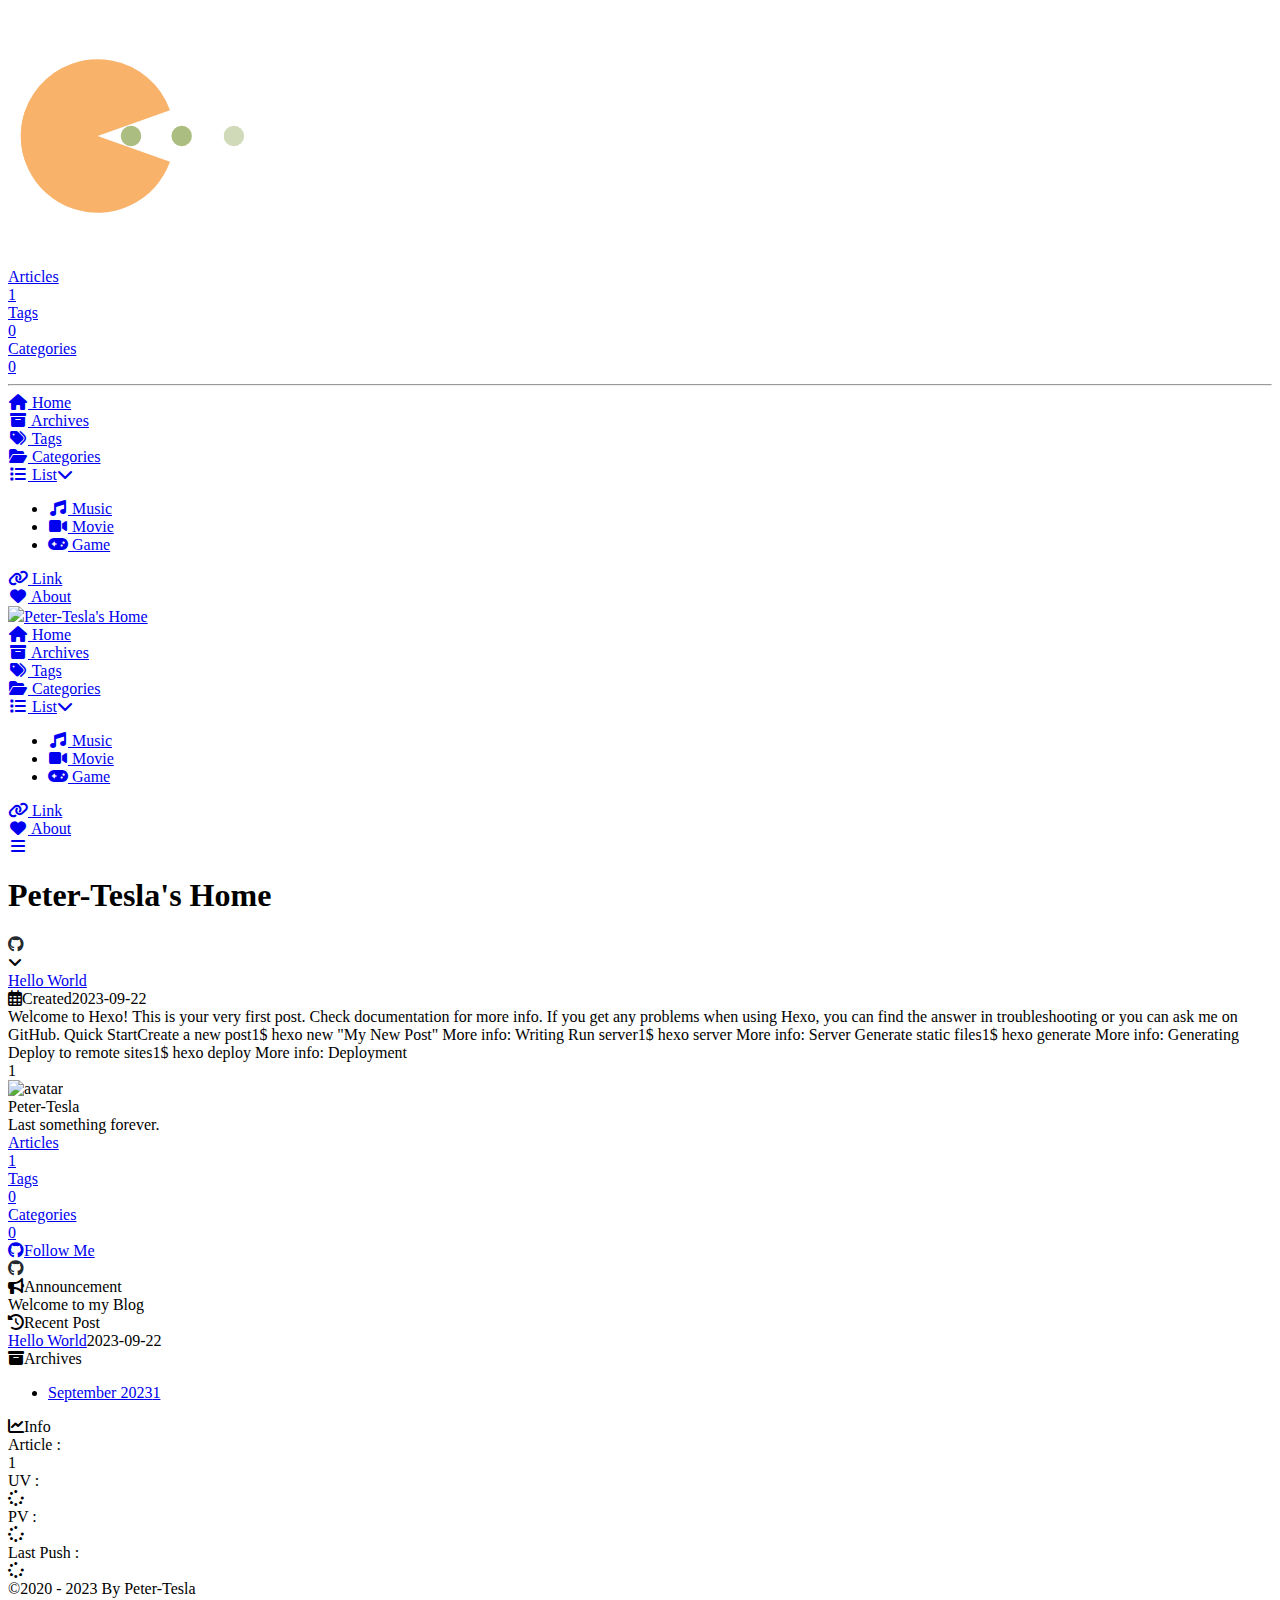
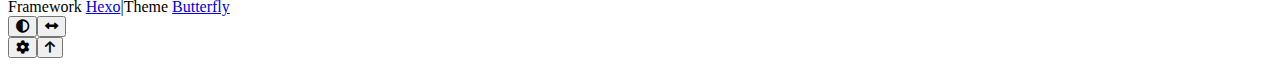
==== index.html @ 459c752e "Site updated: 2023-09-23 23:21:48" ====
<!DOCTYPE html><html lang="en" data-theme="light"><head><meta charset="UTF-8"><meta http-equiv="X-UA-Compatible" content="IE=edge"><meta name="viewport" content="width=device-width, initial-scale=1.0,viewport-fit=cover"><title>Peter-Tesla's Home - ——powered by GitHub Pages</title><meta name="author" content="Peter-Tesla"><meta name="copyright" content="Peter-Tesla"><meta name="format-detection" content="telephone=no"><meta name="theme-color" content="#ffffff"><meta name="description" content="My Blog">
<meta property="og:type" content="website">
<meta property="og:title" content="Peter-Tesla&#39;s Home">
<meta property="og:url" content="https://peter-tesla.github.io/github_blog/">
<meta property="og:site_name" content="Peter-Tesla&#39;s Home">
<meta property="og:description" content="My Blog">
<meta property="og:locale" content="en_US">
<meta property="og:image" content="https://avatars.githubusercontent.com/u/26982290?v=4">
<meta property="article:author" content="Peter-Tesla">
<meta name="twitter:card" content="summary">
<meta name="twitter:image" content="https://avatars.githubusercontent.com/u/26982290?v=4"><link rel="shortcut icon" href="/github_blog/img/my_web_img/my_avatar.jpg"><link rel="canonical" href="https://peter-tesla.github.io/github_blog/"><link rel="preconnect" href="//cdn.jsdelivr.net"/><link rel="preconnect" href="//busuanzi.ibruce.info"/><link rel="stylesheet" href="/github_blog/css/index.css"><link rel="stylesheet" href="https://cdn.jsdelivr.net/npm/@fortawesome/fontawesome-free/css/all.min.css" media="print" onload="this.media='all'"><link rel="stylesheet" href="https://cdn.jsdelivr.net/npm/@fancyapps/ui/dist/fancybox/fancybox.min.css" media="print" onload="this.media='all'"><script>const GLOBAL_CONFIG = {
  root: '/github_blog/',
  algolia: undefined,
  localSearch: undefined,
  translate: undefined,
  noticeOutdate: undefined,
  highlight: {"plugin":"highlighjs","highlightCopy":true,"highlightLang":true,"highlightHeightLimit":false},
  copy: {
    success: 'Copy successfully',
    error: 'Copy error',
    noSupport: 'The browser does not support'
  },
  relativeDate: {
    homepage: false,
    post: false
  },
  runtime: '',
  dateSuffix: {
    just: 'Just',
    min: 'minutes ago',
    hour: 'hours ago',
    day: 'days ago',
    month: 'months ago'
  },
  copyright: undefined,
  lightbox: 'fancybox',
  Snackbar: undefined,
  source: {
    justifiedGallery: {
      js: 'https://cdn.jsdelivr.net/npm/flickr-justified-gallery/dist/fjGallery.min.js',
      css: 'https://cdn.jsdelivr.net/npm/flickr-justified-gallery/dist/fjGallery.min.css'
    }
  },
  isPhotoFigcaption: false,
  islazyload: false,
  isAnchor: false,
  percent: {
    toc: true,
    rightside: false,
  },
  autoDarkmode: true
}</script><script id="config-diff">var GLOBAL_CONFIG_SITE = {
  title: 'Peter-Tesla\'s Home',
  isPost: false,
  isHome: true,
  isHighlightShrink: false,
  isToc: false,
  postUpdate: '2023-09-23 23:21:40'
}</script><noscript><style type="text/css">
  #nav {
    opacity: 1
  }
  .justified-gallery img {
    opacity: 1
  }

  #recent-posts time,
  #post-meta time {
    display: inline !important
  }
</style></noscript><script>(win=>{
    win.saveToLocal = {
      set: function setWithExpiry(key, value, ttl) {
        if (ttl === 0) return
        const now = new Date()
        const expiryDay = ttl * 86400000
        const item = {
          value: value,
          expiry: now.getTime() + expiryDay,
        }
        localStorage.setItem(key, JSON.stringify(item))
      },

      get: function getWithExpiry(key) {
        const itemStr = localStorage.getItem(key)

        if (!itemStr) {
          return undefined
        }
        const item = JSON.parse(itemStr)
        const now = new Date()

        if (now.getTime() > item.expiry) {
          localStorage.removeItem(key)
          return undefined
        }
        return item.value
      }
    }
  
    win.getScript = url => new Promise((resolve, reject) => {
      const script = document.createElement('script')
      script.src = url
      script.async = true
      script.onerror = reject
      script.onload = script.onreadystatechange = function() {
        const loadState = this.readyState
        if (loadState && loadState !== 'loaded' && loadState !== 'complete') return
        script.onload = script.onreadystatechange = null
        resolve()
      }
      document.head.appendChild(script)
    })
  
    win.getCSS = (url,id = false) => new Promise((resolve, reject) => {
      const link = document.createElement('link')
      link.rel = 'stylesheet'
      link.href = url
      if (id) link.id = id
      link.onerror = reject
      link.onload = link.onreadystatechange = function() {
        const loadState = this.readyState
        if (loadState && loadState !== 'loaded' && loadState !== 'complete') return
        link.onload = link.onreadystatechange = null
        resolve()
      }
      document.head.appendChild(link)
    })
  
      win.activateDarkMode = function () {
        document.documentElement.setAttribute('data-theme', 'dark')
        if (document.querySelector('meta[name="theme-color"]') !== null) {
          document.querySelector('meta[name="theme-color"]').setAttribute('content', '#0d0d0d')
        }
      }
      win.activateLightMode = function () {
        document.documentElement.setAttribute('data-theme', 'light')
        if (document.querySelector('meta[name="theme-color"]') !== null) {
          document.querySelector('meta[name="theme-color"]').setAttribute('content', '#ffffff')
        }
      }
      const t = saveToLocal.get('theme')
    
          const isDarkMode = window.matchMedia('(prefers-color-scheme: dark)').matches
          const isLightMode = window.matchMedia('(prefers-color-scheme: light)').matches
          const isNotSpecified = window.matchMedia('(prefers-color-scheme: no-preference)').matches
          const hasNoSupport = !isDarkMode && !isLightMode && !isNotSpecified

          if (t === undefined) {
            if (isLightMode) activateLightMode()
            else if (isDarkMode) activateDarkMode()
            else if (isNotSpecified || hasNoSupport) {
              const now = new Date()
              const hour = now.getHours()
              const isNight = hour <= 7 || hour >= 22
              isNight ? activateDarkMode() : activateLightMode()
            }
            window.matchMedia('(prefers-color-scheme: dark)').addListener(function (e) {
              if (saveToLocal.get('theme') === undefined) {
                e.matches ? activateDarkMode() : activateLightMode()
              }
            })
          } else if (t === 'light') activateLightMode()
          else activateDarkMode()
        
      const asideStatus = saveToLocal.get('aside-status')
      if (asideStatus !== undefined) {
        if (asideStatus === 'hide') {
          document.documentElement.classList.add('hide-aside')
        } else {
          document.documentElement.classList.remove('hide-aside')
        }
      }
    
    const detectApple = () => {
      if(/iPad|iPhone|iPod|Macintosh/.test(navigator.userAgent)){
        document.documentElement.classList.add('apple')
      }
    }
    detectApple()
    })(window)</script><link rel="stylesheet" href="https://cdnjs.cloudflare.com/ajax/libs/font-awesome/6.4.2/css/all.min.css"><meta name="generator" content="Hexo 6.3.0"></head><body><div id="sidebar"><div id="menu-mask"></div><div id="sidebar-menus"><div class="avatar-img is-center"><img src="https://avatars.githubusercontent.com/u/26982290?v=4" onerror="onerror=null;src='/img/friend_404.gif'" alt="avatar"/></div><div class="sidebar-site-data site-data is-center"><a href="/github_blog/archives/"><div class="headline">Articles</div><div class="length-num">1</div></a><a href="/github_blog/tags/"><div class="headline">Tags</div><div class="length-num">0</div></a><a href="/github_blog/categories/"><div class="headline">Categories</div><div class="length-num">0</div></a></div><hr class="custom-hr"/><div class="menus_items"><div class="menus_item"><a class="site-page" href="/github_blog/"><i class="fa-fw fas fa-home"></i><span> Home</span></a></div><div class="menus_item"><a class="site-page" href="/github_blog/archives/"><i class="fa-fw fas fa-archive"></i><span> Archives</span></a></div><div class="menus_item"><a class="site-page" href="/github_blog/tags/"><i class="fa-fw fas fa-tags"></i><span> Tags</span></a></div><div class="menus_item"><a class="site-page" href="/github_blog/categories/"><i class="fa-fw fas fa-folder-open"></i><span> Categories</span></a></div><div class="menus_item"><a class="site-page group hide" href="javascript:void(0);"><i class="fa-fw fas fa-list"></i><span> List</span><i class="fas fa-chevron-down"></i></a><ul class="menus_item_child"><li><a class="site-page child" href="/github_blog/music/"><i class="fa-fw fas fa-music"></i><span> Music</span></a></li><li><a class="site-page child" href="/github_blog/movies/"><i class="fa-fw fas fa-video"></i><span> Movie</span></a></li><li><a class="site-page child" href="/github_blog/games/"><i class="fa-fw fas fa-gamepad"></i><span> Game</span></a></li></ul></div><div class="menus_item"><a class="site-page" href="/github_blog/link/"><i class="fa-fw fas fa-link"></i><span> Link</span></a></div><div class="menus_item"><a class="site-page" href="/github_blog/about/"><i class="fa-fw fas fa-heart"></i><span> About</span></a></div></div></div></div><div class="page" id="body-wrap"><header class="full_page" id="page-header" style="background-image: url('/github_blog/img/my_web_img/food-7382109.jpg')"><nav id="nav"><span id="blog-info"><a href="/github_blog/" title="Peter-Tesla's Home"><img class="site-icon" src="/github_blog/img/my_web_img/my_avatar.jpg"/><span class="site-name">Peter-Tesla's Home</span></a></span><div id="menus"><div class="menus_items"><div class="menus_item"><a class="site-page" href="/github_blog/"><i class="fa-fw fas fa-home"></i><span> Home</span></a></div><div class="menus_item"><a class="site-page" href="/github_blog/archives/"><i class="fa-fw fas fa-archive"></i><span> Archives</span></a></div><div class="menus_item"><a class="site-page" href="/github_blog/tags/"><i class="fa-fw fas fa-tags"></i><span> Tags</span></a></div><div class="menus_item"><a class="site-page" href="/github_blog/categories/"><i class="fa-fw fas fa-folder-open"></i><span> Categories</span></a></div><div class="menus_item"><a class="site-page group hide" href="javascript:void(0);"><i class="fa-fw fas fa-list"></i><span> List</span><i class="fas fa-chevron-down"></i></a><ul class="menus_item_child"><li><a class="site-page child" href="/github_blog/music/"><i class="fa-fw fas fa-music"></i><span> Music</span></a></li><li><a class="site-page child" href="/github_blog/movies/"><i class="fa-fw fas fa-video"></i><span> Movie</span></a></li><li><a class="site-page child" href="/github_blog/games/"><i class="fa-fw fas fa-gamepad"></i><span> Game</span></a></li></ul></div><div class="menus_item"><a class="site-page" href="/github_blog/link/"><i class="fa-fw fas fa-link"></i><span> Link</span></a></div><div class="menus_item"><a class="site-page" href="/github_blog/about/"><i class="fa-fw fas fa-heart"></i><span> About</span></a></div></div><div id="toggle-menu"><a class="site-page" href="javascript:void(0);"><i class="fas fa-bars fa-fw"></i></a></div></div></nav><div id="site-info"><h1 id="site-title">Peter-Tesla's Home</h1><div id="site_social_icons"><a class="social-icon" href="https://github.com/peter-tesla" target="_blank" title="Github"><i class="fab fa-github" style="color: #24292e;"></i></a></div></div><div id="scroll-down"><i class="fas fa-angle-down scroll-down-effects"></i></div></header><main class="layout" id="content-inner"><div class="recent-posts" id="recent-posts"><div class="recent-post-item"><div class="recent-post-info no-cover"><a class="article-title" href="/github_blog/2023/09/22/hello-world/" title="Hello World">Hello World</a><div class="article-meta-wrap"><span class="post-meta-date"><i class="far fa-calendar-alt"></i><span class="article-meta-label">Created</span><time datetime="2023-09-22T15:51:53.849Z" title="Created 2023-09-22 23:51:53">2023-09-22</time></span></div><div class="content">Welcome to Hexo! This is your very first post. Check documentation for more info. If you get any problems when using Hexo, you can find the answer in troubleshooting or you can ask me on GitHub.
Quick StartCreate a new post1$ hexo new &quot;My New Post&quot;

More info: Writing
Run server1$ hexo server

More info: Server
Generate static files1$ hexo generate

More info: Generating
Deploy to remote sites1$ hexo deploy

More info: Deployment
</div></div></div><nav id="pagination"><div class="pagination"><span class="page-number current">1</span></div></nav></div><div class="aside-content" id="aside-content"><div class="card-widget card-info"><div class="is-center"><div class="avatar-img"><img src="https://avatars.githubusercontent.com/u/26982290?v=4" onerror="this.onerror=null;this.src='/github_blog/img/friend_404.gif'" alt="avatar"/></div><div class="author-info__name">Peter-Tesla</div><div class="author-info__description">Last something forever.</div></div><div class="card-info-data site-data is-center"><a href="/github_blog/archives/"><div class="headline">Articles</div><div class="length-num">1</div></a><a href="/github_blog/tags/"><div class="headline">Tags</div><div class="length-num">0</div></a><a href="/github_blog/categories/"><div class="headline">Categories</div><div class="length-num">0</div></a></div><a id="card-info-btn" target="_blank" rel="noopener" href="https://github.com/peter-tesla"><i class="fab fa-github"></i><span>Follow Me</span></a><div class="card-info-social-icons is-center"><a class="social-icon" href="https://github.com/peter-tesla" target="_blank" title="Github"><i class="fab fa-github" style="color: #24292e;"></i></a></div></div><div class="card-widget card-announcement"><div class="item-headline"><i class="fas fa-bullhorn fa-shake"></i><span>Announcement</span></div><div class="announcement_content">Welcome to my Blog</div></div><div class="sticky_layout"><div class="card-widget card-recent-post"><div class="item-headline"><i class="fas fa-history"></i><span>Recent Post</span></div><div class="aside-list"><div class="aside-list-item no-cover"><div class="content"><a class="title" href="/github_blog/2023/09/22/hello-world/" title="Hello World">Hello World</a><time datetime="2023-09-22T15:51:53.849Z" title="Created 2023-09-22 23:51:53">2023-09-22</time></div></div></div></div><div class="card-widget card-archives"><div class="item-headline"><i class="fas fa-archive"></i><span>Archives</span></div><ul class="card-archive-list"><li class="card-archive-list-item"><a class="card-archive-list-link" href="/github_blog/archives/2023/09/"><span class="card-archive-list-date">September 2023</span><span class="card-archive-list-count">1</span></a></li></ul></div><div class="card-widget card-webinfo"><div class="item-headline"><i class="fas fa-chart-line"></i><span>Info</span></div><div class="webinfo"><div class="webinfo-item"><div class="item-name">Article :</div><div class="item-count">1</div></div><div class="webinfo-item"><div class="item-name">UV :</div><div class="item-count" id="busuanzi_value_site_uv"><i class="fa-solid fa-spinner fa-spin"></i></div></div><div class="webinfo-item"><div class="item-name">PV :</div><div class="item-count" id="busuanzi_value_site_pv"><i class="fa-solid fa-spinner fa-spin"></i></div></div><div class="webinfo-item"><div class="item-name">Last Push :</div><div class="item-count" id="last-push-date" data-lastPushDate="2023-09-23T15:21:40.311Z"><i class="fa-solid fa-spinner fa-spin"></i></div></div></div></div></div></div></main><footer id="footer"><div id="footer-wrap"><div class="copyright">&copy;2020 - 2023 By Peter-Tesla</div><div class="framework-info"><span>Framework </span><a target="_blank" rel="noopener" href="https://hexo.io">Hexo</a><span class="footer-separator">|</span><span>Theme </span><a target="_blank" rel="noopener" href="https://github.com/jerryc127/hexo-theme-butterfly">Butterfly</a></div></div></footer></div><div id="rightside"><div id="rightside-config-hide"><button id="darkmode" type="button" title="Switch Between Light And Dark Mode"><i class="fas fa-adjust"></i></button><button id="hide-aside-btn" type="button" title="Toggle between single-column and double-column"><i class="fas fa-arrows-alt-h"></i></button></div><div id="rightside-config-show"><button id="rightside_config" type="button" title="Setting"><i class="fas fa-cog fa-spin"></i></button><button id="go-up" type="button" title="Back To Top"><span class="scroll-percent"></span><i class="fas fa-arrow-up"></i></button></div></div><div><script src="/github_blog/js/utils.js"></script><script src="/github_blog/js/main.js"></script><script src="https://cdn.jsdelivr.net/npm/@fancyapps/ui/dist/fancybox/fancybox.umd.min.js"></script><div class="js-pjax"></div><script async data-pjax src="//busuanzi.ibruce.info/busuanzi/2.3/busuanzi.pure.mini.js"></script></div></body></html>
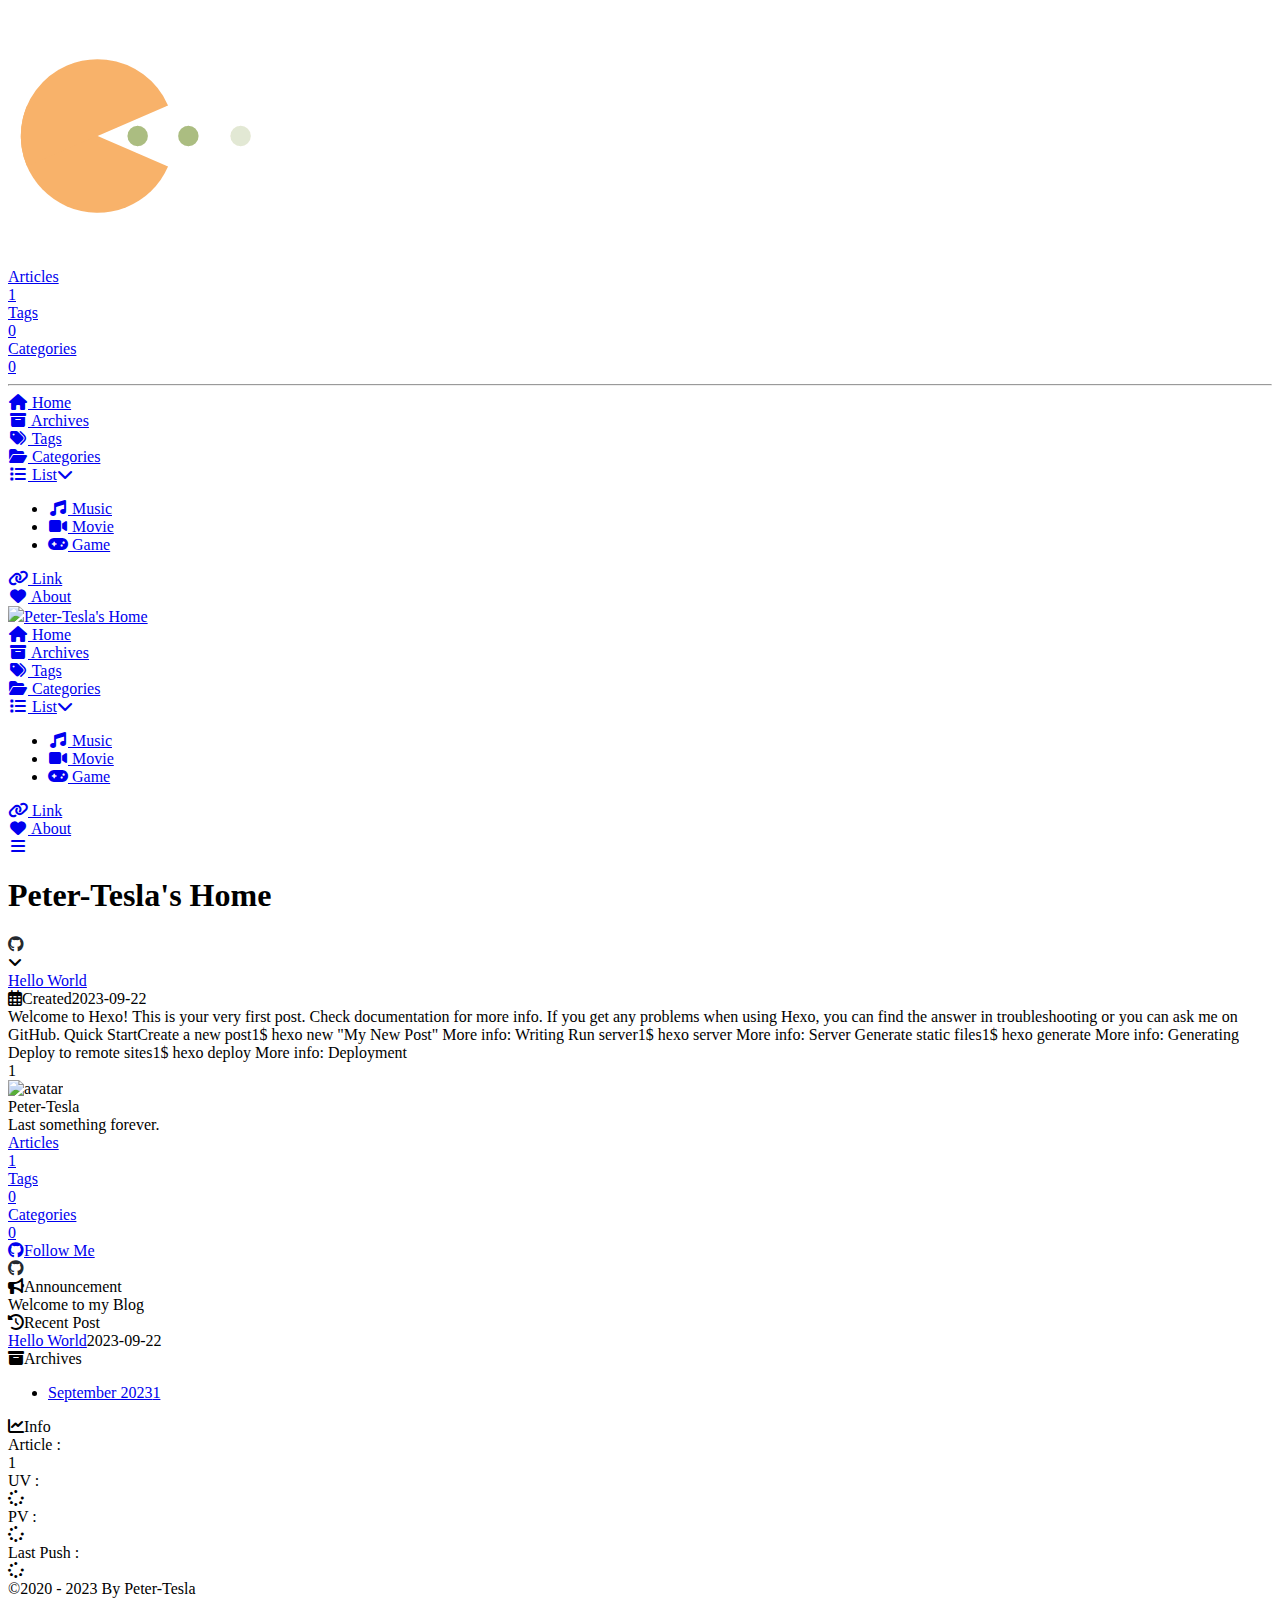
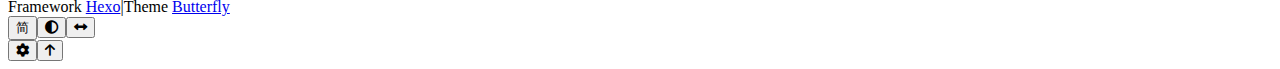
==== commit 87500bc6: "Site updated: 2023-09-25 20:50:40" ====
--- a/index.html
+++ b/index.html
@@ -8,11 +8,11 @@
 <meta property="og:image" content="https://avatars.githubusercontent.com/u/26982290?v=4">
 <meta property="article:author" content="Peter-Tesla">
 <meta name="twitter:card" content="summary">
-<meta name="twitter:image" content="https://avatars.githubusercontent.com/u/26982290?v=4"><link rel="shortcut icon" href="/github_blog/img/my_web_img/my_avatar.jpg"><link rel="canonical" href="https://peter-tesla.github.io/github_blog/"><link rel="preconnect" href="//cdn.jsdelivr.net"/><link rel="preconnect" href="//busuanzi.ibruce.info"/><link rel="stylesheet" href="/github_blog/css/index.css"><link rel="stylesheet" href="https://cdn.jsdelivr.net/npm/@fortawesome/fontawesome-free/css/all.min.css" media="print" onload="this.media='all'"><link rel="stylesheet" href="https://cdn.jsdelivr.net/npm/@fancyapps/ui/dist/fancybox/fancybox.min.css" media="print" onload="this.media='all'"><script>const GLOBAL_CONFIG = {
+<meta name="twitter:image" content="https://avatars.githubusercontent.com/u/26982290?v=4"><link rel="shortcut icon" href="/github_blog/img/my_web_img/avatar202309242315-1-1.jpg"><link rel="canonical" href="https://peter-tesla.github.io/github_blog/"><link rel="preconnect" href="//cdn.jsdelivr.net"/><link rel="preconnect" href="//busuanzi.ibruce.info"/><link rel="stylesheet" href="/github_blog/css/index.css"><link rel="stylesheet" href="https://cdn.jsdelivr.net/npm/@fortawesome/fontawesome-free/css/all.min.css" media="print" onload="this.media='all'"><link rel="stylesheet" href="https://cdn.jsdelivr.net/npm/@fancyapps/ui/dist/fancybox/fancybox.min.css" media="print" onload="this.media='all'"><script>const GLOBAL_CONFIG = {
   root: '/github_blog/',
   algolia: undefined,
   localSearch: undefined,
-  translate: undefined,
+  translate: {"defaultEncoding":1,"translateDelay":0,"msgToTraditionalChinese":"简","msgToSimplifiedChinese":"繁"},
   noticeOutdate: undefined,
   highlight: {"plugin":"highlighjs","highlightCopy":true,"highlightLang":true,"highlightHeightLimit":false},
   copy: {
@@ -55,7 +55,7 @@
   isHome: true,
   isHighlightShrink: false,
   isToc: false,
-  postUpdate: '2023-09-23 23:21:40'
+  postUpdate: '2023-09-25 20:50:36'
 }</script><noscript><style type="text/css">
   #nav {
     opacity: 1
@@ -178,7 +178,7 @@
       }
     }
     detectApple()
-    })(window)</script><link rel="stylesheet" href="https://cdnjs.cloudflare.com/ajax/libs/font-awesome/6.4.2/css/all.min.css"><meta name="generator" content="Hexo 6.3.0"></head><body><div id="sidebar"><div id="menu-mask"></div><div id="sidebar-menus"><div class="avatar-img is-center"><img src="https://avatars.githubusercontent.com/u/26982290?v=4" onerror="onerror=null;src='/img/friend_404.gif'" alt="avatar"/></div><div class="sidebar-site-data site-data is-center"><a href="/github_blog/archives/"><div class="headline">Articles</div><div class="length-num">1</div></a><a href="/github_blog/tags/"><div class="headline">Tags</div><div class="length-num">0</div></a><a href="/github_blog/categories/"><div class="headline">Categories</div><div class="length-num">0</div></a></div><hr class="custom-hr"/><div class="menus_items"><div class="menus_item"><a class="site-page" href="/github_blog/"><i class="fa-fw fas fa-home"></i><span> Home</span></a></div><div class="menus_item"><a class="site-page" href="/github_blog/archives/"><i class="fa-fw fas fa-archive"></i><span> Archives</span></a></div><div class="menus_item"><a class="site-page" href="/github_blog/tags/"><i class="fa-fw fas fa-tags"></i><span> Tags</span></a></div><div class="menus_item"><a class="site-page" href="/github_blog/categories/"><i class="fa-fw fas fa-folder-open"></i><span> Categories</span></a></div><div class="menus_item"><a class="site-page group hide" href="javascript:void(0);"><i class="fa-fw fas fa-list"></i><span> List</span><i class="fas fa-chevron-down"></i></a><ul class="menus_item_child"><li><a class="site-page child" href="/github_blog/music/"><i class="fa-fw fas fa-music"></i><span> Music</span></a></li><li><a class="site-page child" href="/github_blog/movies/"><i class="fa-fw fas fa-video"></i><span> Movie</span></a></li><li><a class="site-page child" href="/github_blog/games/"><i class="fa-fw fas fa-gamepad"></i><span> Game</span></a></li></ul></div><div class="menus_item"><a class="site-page" href="/github_blog/link/"><i class="fa-fw fas fa-link"></i><span> Link</span></a></div><div class="menus_item"><a class="site-page" href="/github_blog/about/"><i class="fa-fw fas fa-heart"></i><span> About</span></a></div></div></div></div><div class="page" id="body-wrap"><header class="full_page" id="page-header" style="background-image: url('/github_blog/img/my_web_img/food-7382109.jpg')"><nav id="nav"><span id="blog-info"><a href="/github_blog/" title="Peter-Tesla's Home"><img class="site-icon" src="/github_blog/img/my_web_img/my_avatar.jpg"/><span class="site-name">Peter-Tesla's Home</span></a></span><div id="menus"><div class="menus_items"><div class="menus_item"><a class="site-page" href="/github_blog/"><i class="fa-fw fas fa-home"></i><span> Home</span></a></div><div class="menus_item"><a class="site-page" href="/github_blog/archives/"><i class="fa-fw fas fa-archive"></i><span> Archives</span></a></div><div class="menus_item"><a class="site-page" href="/github_blog/tags/"><i class="fa-fw fas fa-tags"></i><span> Tags</span></a></div><div class="menus_item"><a class="site-page" href="/github_blog/categories/"><i class="fa-fw fas fa-folder-open"></i><span> Categories</span></a></div><div class="menus_item"><a class="site-page group hide" href="javascript:void(0);"><i class="fa-fw fas fa-list"></i><span> List</span><i class="fas fa-chevron-down"></i></a><ul class="menus_item_child"><li><a class="site-page child" href="/github_blog/music/"><i class="fa-fw fas fa-music"></i><span> Music</span></a></li><li><a class="site-page child" href="/github_blog/movies/"><i class="fa-fw fas fa-video"></i><span> Movie</span></a></li><li><a class="site-page child" href="/github_blog/games/"><i class="fa-fw fas fa-gamepad"></i><span> Game</span></a></li></ul></div><div class="menus_item"><a class="site-page" href="/github_blog/link/"><i class="fa-fw fas fa-link"></i><span> Link</span></a></div><div class="menus_item"><a class="site-page" href="/github_blog/about/"><i class="fa-fw fas fa-heart"></i><span> About</span></a></div></div><div id="toggle-menu"><a class="site-page" href="javascript:void(0);"><i class="fas fa-bars fa-fw"></i></a></div></div></nav><div id="site-info"><h1 id="site-title">Peter-Tesla's Home</h1><div id="site_social_icons"><a class="social-icon" href="https://github.com/peter-tesla" target="_blank" title="Github"><i class="fab fa-github" style="color: #24292e;"></i></a></div></div><div id="scroll-down"><i class="fas fa-angle-down scroll-down-effects"></i></div></header><main class="layout" id="content-inner"><div class="recent-posts" id="recent-posts"><div class="recent-post-item"><div class="recent-post-info no-cover"><a class="article-title" href="/github_blog/2023/09/22/hello-world/" title="Hello World">Hello World</a><div class="article-meta-wrap"><span class="post-meta-date"><i class="far fa-calendar-alt"></i><span class="article-meta-label">Created</span><time datetime="2023-09-22T15:51:53.849Z" title="Created 2023-09-22 23:51:53">2023-09-22</time></span></div><div class="content">Welcome to Hexo! This is your very first post. Check documentation for more info. If you get any problems when using Hexo, you can find the answer in troubleshooting or you can ask me on GitHub.
+    })(window)</script><link rel="stylesheet" href="https://cdnjs.cloudflare.com/ajax/libs/font-awesome/6.4.2/css/all.min.css"><meta name="generator" content="Hexo 6.3.0"></head><body><div id="sidebar"><div id="menu-mask"></div><div id="sidebar-menus"><div class="avatar-img is-center"><img src="https://avatars.githubusercontent.com/u/26982290?v=4" onerror="onerror=null;src='/img/friend_404.gif'" alt="avatar"/></div><div class="sidebar-site-data site-data is-center"><a href="/github_blog/archives/"><div class="headline">Articles</div><div class="length-num">1</div></a><a href="/github_blog/tags/"><div class="headline">Tags</div><div class="length-num">0</div></a><a href="/github_blog/categories/"><div class="headline">Categories</div><div class="length-num">0</div></a></div><hr class="custom-hr"/><div class="menus_items"><div class="menus_item"><a class="site-page" href="/github_blog/"><i class="fa-fw fas fa-home"></i><span> Home</span></a></div><div class="menus_item"><a class="site-page" href="/github_blog/archives/"><i class="fa-fw fas fa-archive"></i><span> Archives</span></a></div><div class="menus_item"><a class="site-page" href="/github_blog/tags/"><i class="fa-fw fas fa-tags"></i><span> Tags</span></a></div><div class="menus_item"><a class="site-page" href="/github_blog/categories/"><i class="fa-fw fas fa-folder-open"></i><span> Categories</span></a></div><div class="menus_item"><a class="site-page group hide" href="javascript:void(0);"><i class="fa-fw fas fa-list"></i><span> List</span><i class="fas fa-chevron-down"></i></a><ul class="menus_item_child"><li><a class="site-page child" href="/github_blog/music/"><i class="fa-fw fas fa-music"></i><span> Music</span></a></li><li><a class="site-page child" href="/github_blog/movie/"><i class="fa-fw fas fa-video"></i><span> Movie</span></a></li><li><a class="site-page child" href="/github_blog/game/"><i class="fa-fw fas fa-gamepad"></i><span> Game</span></a></li></ul></div><div class="menus_item"><a class="site-page" href="/github_blog/link/"><i class="fa-fw fas fa-link"></i><span> Link</span></a></div><div class="menus_item"><a class="site-page" href="/github_blog/about/"><i class="fa-fw fas fa-heart"></i><span> About</span></a></div></div></div></div><div class="page" id="body-wrap"><header class="full_page" id="page-header" style="background-image: url('/github_blog/img/my_web_img/food-7382109.jpg')"><nav id="nav"><span id="blog-info"><a href="/github_blog/" title="Peter-Tesla's Home"><img class="site-icon" src="/github_blog/img/my_web_img/avatar202309242315-1-1.jpg"/><span class="site-name">Peter-Tesla's Home</span></a></span><div id="menus"><div class="menus_items"><div class="menus_item"><a class="site-page" href="/github_blog/"><i class="fa-fw fas fa-home"></i><span> Home</span></a></div><div class="menus_item"><a class="site-page" href="/github_blog/archives/"><i class="fa-fw fas fa-archive"></i><span> Archives</span></a></div><div class="menus_item"><a class="site-page" href="/github_blog/tags/"><i class="fa-fw fas fa-tags"></i><span> Tags</span></a></div><div class="menus_item"><a class="site-page" href="/github_blog/categories/"><i class="fa-fw fas fa-folder-open"></i><span> Categories</span></a></div><div class="menus_item"><a class="site-page group hide" href="javascript:void(0);"><i class="fa-fw fas fa-list"></i><span> List</span><i class="fas fa-chevron-down"></i></a><ul class="menus_item_child"><li><a class="site-page child" href="/github_blog/music/"><i class="fa-fw fas fa-music"></i><span> Music</span></a></li><li><a class="site-page child" href="/github_blog/movie/"><i class="fa-fw fas fa-video"></i><span> Movie</span></a></li><li><a class="site-page child" href="/github_blog/game/"><i class="fa-fw fas fa-gamepad"></i><span> Game</span></a></li></ul></div><div class="menus_item"><a class="site-page" href="/github_blog/link/"><i class="fa-fw fas fa-link"></i><span> Link</span></a></div><div class="menus_item"><a class="site-page" href="/github_blog/about/"><i class="fa-fw fas fa-heart"></i><span> About</span></a></div></div><div id="toggle-menu"><a class="site-page" href="javascript:void(0);"><i class="fas fa-bars fa-fw"></i></a></div></div></nav><div id="site-info"><h1 id="site-title">Peter-Tesla's Home</h1><div id="site_social_icons"><a class="social-icon" href="https://github.com/peter-tesla" target="_blank" title="Github"><i class="fab fa-github" style="color: #24292e;"></i></a></div></div><div id="scroll-down"><i class="fas fa-angle-down scroll-down-effects"></i></div></header><main class="layout" id="content-inner"><div class="recent-posts" id="recent-posts"><div class="recent-post-item"><div class="recent-post-info no-cover"><a class="article-title" href="/github_blog/2023/09/22/hello-world/" title="Hello World">Hello World</a><div class="article-meta-wrap"><span class="post-meta-date"><i class="far fa-calendar-alt"></i><span class="article-meta-label">Created</span><time datetime="2023-09-22T15:51:53.849Z" title="Created 2023-09-22 23:51:53">2023-09-22</time></span></div><div class="content">Welcome to Hexo! This is your very first post. Check documentation for more info. If you get any problems when using Hexo, you can find the answer in troubleshooting or you can ask me on GitHub.
 Quick StartCreate a new post1$ hexo new &quot;My New Post&quot;
 
 More info: Writing
@@ -191,4 +191,4 @@
 Deploy to remote sites1$ hexo deploy
 
 More info: Deployment
-</div></div></div><nav id="pagination"><div class="pagination"><span class="page-number current">1</span></div></nav></div><div class="aside-content" id="aside-content"><div class="card-widget card-info"><div class="is-center"><div class="avatar-img"><img src="https://avatars.githubusercontent.com/u/26982290?v=4" onerror="this.onerror=null;this.src='/github_blog/img/friend_404.gif'" alt="avatar"/></div><div class="author-info__name">Peter-Tesla</div><div class="author-info__description">Last something forever.</div></div><div class="card-info-data site-data is-center"><a href="/github_blog/archives/"><div class="headline">Articles</div><div class="length-num">1</div></a><a href="/github_blog/tags/"><div class="headline">Tags</div><div class="length-num">0</div></a><a href="/github_blog/categories/"><div class="headline">Categories</div><div class="length-num">0</div></a></div><a id="card-info-btn" target="_blank" rel="noopener" href="https://github.com/peter-tesla"><i class="fab fa-github"></i><span>Follow Me</span></a><div class="card-info-social-icons is-center"><a class="social-icon" href="https://github.com/peter-tesla" target="_blank" title="Github"><i class="fab fa-github" style="color: #24292e;"></i></a></div></div><div class="card-widget card-announcement"><div class="item-headline"><i class="fas fa-bullhorn fa-shake"></i><span>Announcement</span></div><div class="announcement_content">Welcome to my Blog</div></div><div class="sticky_layout"><div class="card-widget card-recent-post"><div class="item-headline"><i class="fas fa-history"></i><span>Recent Post</span></div><div class="aside-list"><div class="aside-list-item no-cover"><div class="content"><a class="title" href="/github_blog/2023/09/22/hello-world/" title="Hello World">Hello World</a><time datetime="2023-09-22T15:51:53.849Z" title="Created 2023-09-22 23:51:53">2023-09-22</time></div></div></div></div><div class="card-widget card-archives"><div class="item-headline"><i class="fas fa-archive"></i><span>Archives</span></div><ul class="card-archive-list"><li class="card-archive-list-item"><a class="card-archive-list-link" href="/github_blog/archives/2023/09/"><span class="card-archive-list-date">September 2023</span><span class="card-archive-list-count">1</span></a></li></ul></div><div class="card-widget card-webinfo"><div class="item-headline"><i class="fas fa-chart-line"></i><span>Info</span></div><div class="webinfo"><div class="webinfo-item"><div class="item-name">Article :</div><div class="item-count">1</div></div><div class="webinfo-item"><div class="item-name">UV :</div><div class="item-count" id="busuanzi_value_site_uv"><i class="fa-solid fa-spinner fa-spin"></i></div></div><div class="webinfo-item"><div class="item-name">PV :</div><div class="item-count" id="busuanzi_value_site_pv"><i class="fa-solid fa-spinner fa-spin"></i></div></div><div class="webinfo-item"><div class="item-name">Last Push :</div><div class="item-count" id="last-push-date" data-lastPushDate="2023-09-23T15:21:40.311Z"><i class="fa-solid fa-spinner fa-spin"></i></div></div></div></div></div></div></main><footer id="footer"><div id="footer-wrap"><div class="copyright">&copy;2020 - 2023 By Peter-Tesla</div><div class="framework-info"><span>Framework </span><a target="_blank" rel="noopener" href="https://hexo.io">Hexo</a><span class="footer-separator">|</span><span>Theme </span><a target="_blank" rel="noopener" href="https://github.com/jerryc127/hexo-theme-butterfly">Butterfly</a></div></div></footer></div><div id="rightside"><div id="rightside-config-hide"><button id="darkmode" type="button" title="Switch Between Light And Dark Mode"><i class="fas fa-adjust"></i></button><button id="hide-aside-btn" type="button" title="Toggle between single-column and double-column"><i class="fas fa-arrows-alt-h"></i></button></div><div id="rightside-config-show"><button id="rightside_config" type="button" title="Setting"><i class="fas fa-cog fa-spin"></i></button><button id="go-up" type="button" title="Back To Top"><span class="scroll-percent"></span><i class="fas fa-arrow-up"></i></button></div></div><div><script src="/github_blog/js/utils.js"></script><script src="/github_blog/js/main.js"></script><script src="https://cdn.jsdelivr.net/npm/@fancyapps/ui/dist/fancybox/fancybox.umd.min.js"></script><div class="js-pjax"></div><script async data-pjax src="//busuanzi.ibruce.info/busuanzi/2.3/busuanzi.pure.mini.js"></script></div></body></html>+</div></div></div><nav id="pagination"><div class="pagination"><span class="page-number current">1</span></div></nav></div><div class="aside-content" id="aside-content"><div class="card-widget card-info"><div class="is-center"><div class="avatar-img"><img src="https://avatars.githubusercontent.com/u/26982290?v=4" onerror="this.onerror=null;this.src='/github_blog/img/friend_404.gif'" alt="avatar"/></div><div class="author-info__name">Peter-Tesla</div><div class="author-info__description">Last something forever.</div></div><div class="card-info-data site-data is-center"><a href="/github_blog/archives/"><div class="headline">Articles</div><div class="length-num">1</div></a><a href="/github_blog/tags/"><div class="headline">Tags</div><div class="length-num">0</div></a><a href="/github_blog/categories/"><div class="headline">Categories</div><div class="length-num">0</div></a></div><a id="card-info-btn" target="_blank" rel="noopener" href="https://github.com/peter-tesla"><i class="fab fa-github"></i><span>Follow Me</span></a><div class="card-info-social-icons is-center"><a class="social-icon" href="https://github.com/peter-tesla" target="_blank" title="Github"><i class="fab fa-github" style="color: #24292e;"></i></a></div></div><div class="card-widget card-announcement"><div class="item-headline"><i class="fas fa-bullhorn fa-shake"></i><span>Announcement</span></div><div class="announcement_content">Welcome to my Blog</div></div><div class="sticky_layout"><div class="card-widget card-recent-post"><div class="item-headline"><i class="fas fa-history"></i><span>Recent Post</span></div><div class="aside-list"><div class="aside-list-item no-cover"><div class="content"><a class="title" href="/github_blog/2023/09/22/hello-world/" title="Hello World">Hello World</a><time datetime="2023-09-22T15:51:53.849Z" title="Created 2023-09-22 23:51:53">2023-09-22</time></div></div></div></div><div class="card-widget card-archives"><div class="item-headline"><i class="fas fa-archive"></i><span>Archives</span></div><ul class="card-archive-list"><li class="card-archive-list-item"><a class="card-archive-list-link" href="/github_blog/archives/2023/09/"><span class="card-archive-list-date">September 2023</span><span class="card-archive-list-count">1</span></a></li></ul></div><div class="card-widget card-webinfo"><div class="item-headline"><i class="fas fa-chart-line"></i><span>Info</span></div><div class="webinfo"><div class="webinfo-item"><div class="item-name">Article :</div><div class="item-count">1</div></div><div class="webinfo-item"><div class="item-name">UV :</div><div class="item-count" id="busuanzi_value_site_uv"><i class="fa-solid fa-spinner fa-spin"></i></div></div><div class="webinfo-item"><div class="item-name">PV :</div><div class="item-count" id="busuanzi_value_site_pv"><i class="fa-solid fa-spinner fa-spin"></i></div></div><div class="webinfo-item"><div class="item-name">Last Push :</div><div class="item-count" id="last-push-date" data-lastPushDate="2023-09-25T12:50:36.837Z"><i class="fa-solid fa-spinner fa-spin"></i></div></div></div></div></div></div></main><footer id="footer"><div id="footer-wrap"><div class="copyright">&copy;2020 - 2023 By Peter-Tesla</div><div class="framework-info"><span>Framework </span><a target="_blank" rel="noopener" href="https://hexo.io">Hexo</a><span class="footer-separator">|</span><span>Theme </span><a target="_blank" rel="noopener" href="https://github.com/jerryc127/hexo-theme-butterfly">Butterfly</a></div></div></footer></div><div id="rightside"><div id="rightside-config-hide"><button id="translateLink" type="button" title="Switch Between Traditional Chinese And Simplified Chinese">简</button><button id="darkmode" type="button" title="Switch Between Light And Dark Mode"><i class="fas fa-adjust"></i></button><button id="hide-aside-btn" type="button" title="Toggle between single-column and double-column"><i class="fas fa-arrows-alt-h"></i></button></div><div id="rightside-config-show"><button id="rightside_config" type="button" title="Setting"><i class="fas fa-cog fa-spin"></i></button><button id="go-up" type="button" title="Back To Top"><span class="scroll-percent"></span><i class="fas fa-arrow-up"></i></button></div></div><div><script src="/github_blog/js/utils.js"></script><script src="/github_blog/js/main.js"></script><script src="/github_blog/js/tw_cn.js"></script><script src="https://cdn.jsdelivr.net/npm/@fancyapps/ui/dist/fancybox/fancybox.umd.min.js"></script><div class="js-pjax"></div><script async data-pjax src="//busuanzi.ibruce.info/busuanzi/2.3/busuanzi.pure.mini.js"></script></div></body></html>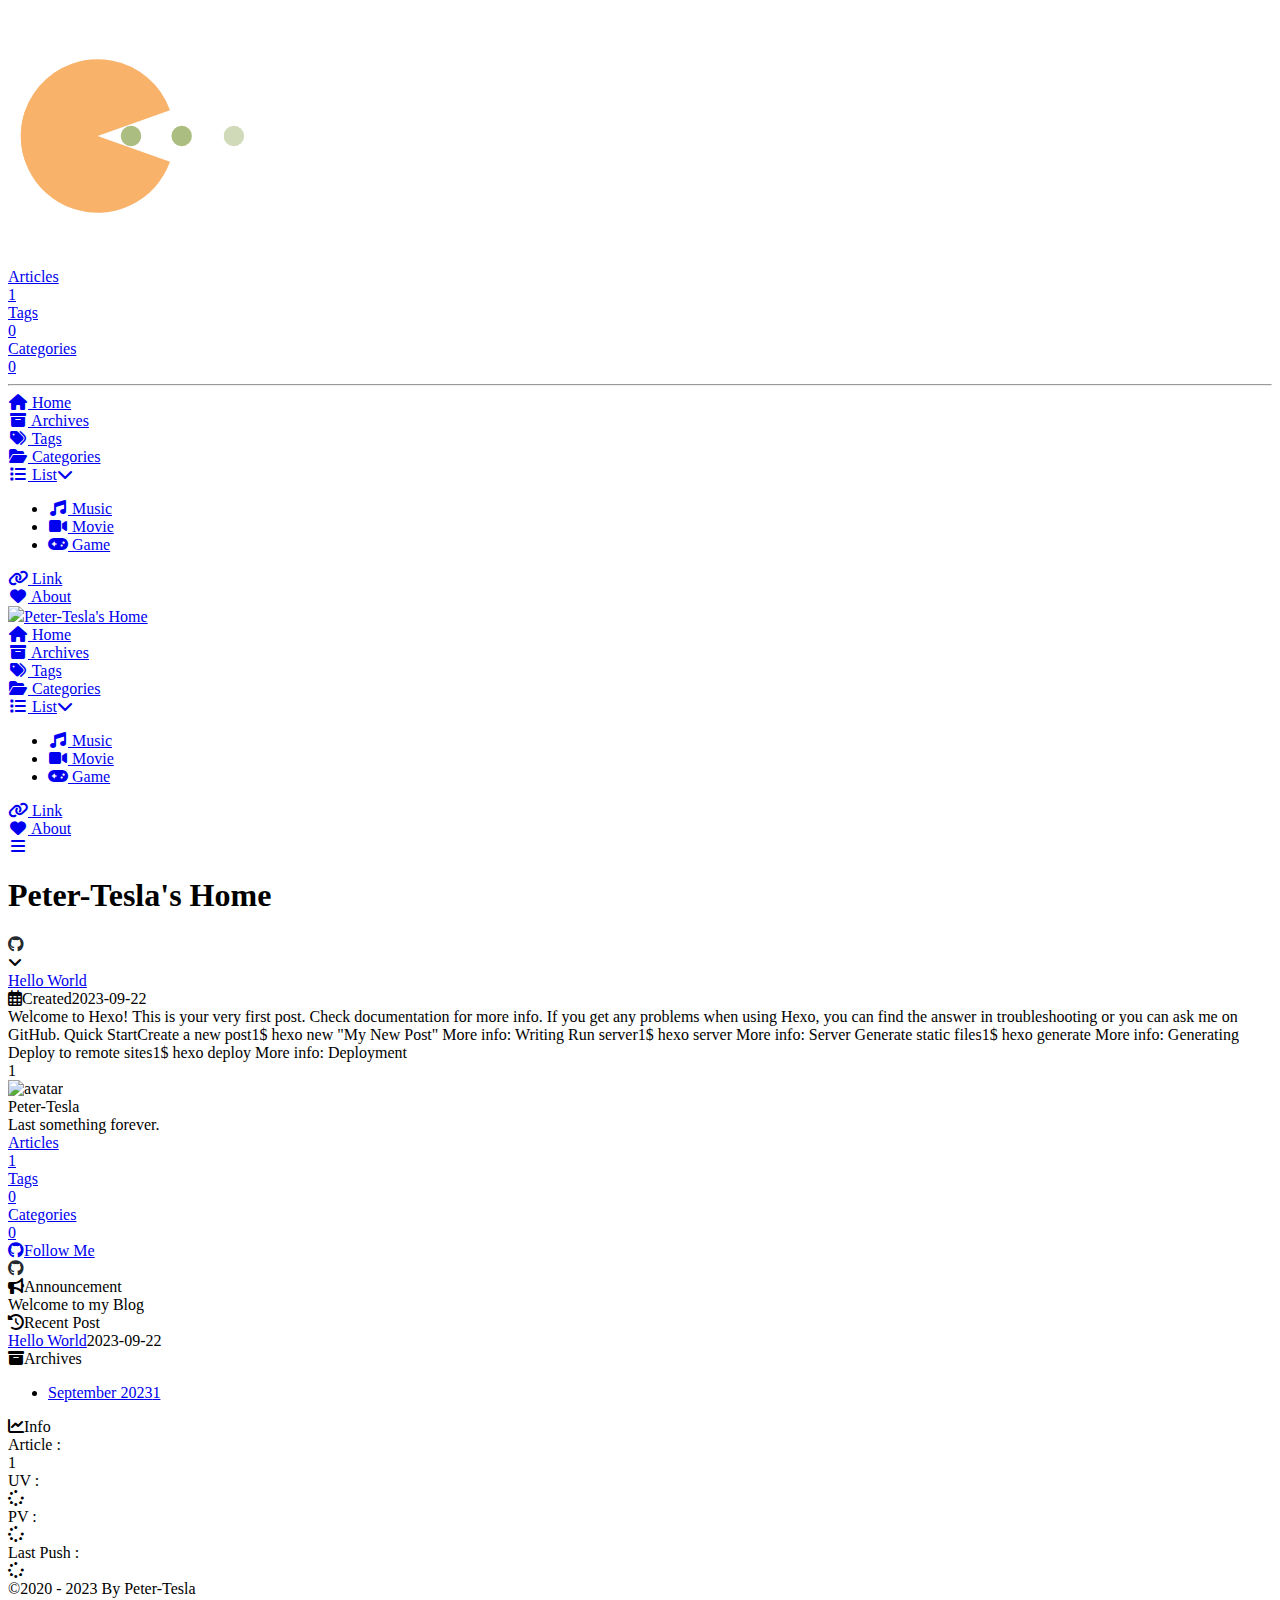
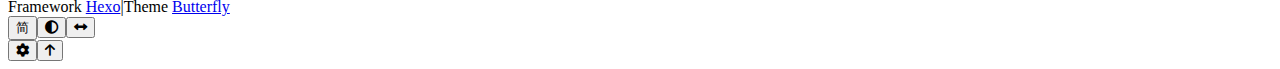
==== commit 72580365: "Site updated: 2023-09-25 20:52:47" ====
--- a/index.html
+++ b/index.html
@@ -55,7 +55,7 @@
   isHome: true,
   isHighlightShrink: false,
   isToc: false,
-  postUpdate: '2023-09-25 20:50:36'
+  postUpdate: '2023-09-25 20:52:42'
 }</script><noscript><style type="text/css">
   #nav {
     opacity: 1
@@ -191,4 +191,4 @@
 Deploy to remote sites1$ hexo deploy
 
 More info: Deployment
-</div></div></div><nav id="pagination"><div class="pagination"><span class="page-number current">1</span></div></nav></div><div class="aside-content" id="aside-content"><div class="card-widget card-info"><div class="is-center"><div class="avatar-img"><img src="https://avatars.githubusercontent.com/u/26982290?v=4" onerror="this.onerror=null;this.src='/github_blog/img/friend_404.gif'" alt="avatar"/></div><div class="author-info__name">Peter-Tesla</div><div class="author-info__description">Last something forever.</div></div><div class="card-info-data site-data is-center"><a href="/github_blog/archives/"><div class="headline">Articles</div><div class="length-num">1</div></a><a href="/github_blog/tags/"><div class="headline">Tags</div><div class="length-num">0</div></a><a href="/github_blog/categories/"><div class="headline">Categories</div><div class="length-num">0</div></a></div><a id="card-info-btn" target="_blank" rel="noopener" href="https://github.com/peter-tesla"><i class="fab fa-github"></i><span>Follow Me</span></a><div class="card-info-social-icons is-center"><a class="social-icon" href="https://github.com/peter-tesla" target="_blank" title="Github"><i class="fab fa-github" style="color: #24292e;"></i></a></div></div><div class="card-widget card-announcement"><div class="item-headline"><i class="fas fa-bullhorn fa-shake"></i><span>Announcement</span></div><div class="announcement_content">Welcome to my Blog</div></div><div class="sticky_layout"><div class="card-widget card-recent-post"><div class="item-headline"><i class="fas fa-history"></i><span>Recent Post</span></div><div class="aside-list"><div class="aside-list-item no-cover"><div class="content"><a class="title" href="/github_blog/2023/09/22/hello-world/" title="Hello World">Hello World</a><time datetime="2023-09-22T15:51:53.849Z" title="Created 2023-09-22 23:51:53">2023-09-22</time></div></div></div></div><div class="card-widget card-archives"><div class="item-headline"><i class="fas fa-archive"></i><span>Archives</span></div><ul class="card-archive-list"><li class="card-archive-list-item"><a class="card-archive-list-link" href="/github_blog/archives/2023/09/"><span class="card-archive-list-date">September 2023</span><span class="card-archive-list-count">1</span></a></li></ul></div><div class="card-widget card-webinfo"><div class="item-headline"><i class="fas fa-chart-line"></i><span>Info</span></div><div class="webinfo"><div class="webinfo-item"><div class="item-name">Article :</div><div class="item-count">1</div></div><div class="webinfo-item"><div class="item-name">UV :</div><div class="item-count" id="busuanzi_value_site_uv"><i class="fa-solid fa-spinner fa-spin"></i></div></div><div class="webinfo-item"><div class="item-name">PV :</div><div class="item-count" id="busuanzi_value_site_pv"><i class="fa-solid fa-spinner fa-spin"></i></div></div><div class="webinfo-item"><div class="item-name">Last Push :</div><div class="item-count" id="last-push-date" data-lastPushDate="2023-09-25T12:50:36.837Z"><i class="fa-solid fa-spinner fa-spin"></i></div></div></div></div></div></div></main><footer id="footer"><div id="footer-wrap"><div class="copyright">&copy;2020 - 2023 By Peter-Tesla</div><div class="framework-info"><span>Framework </span><a target="_blank" rel="noopener" href="https://hexo.io">Hexo</a><span class="footer-separator">|</span><span>Theme </span><a target="_blank" rel="noopener" href="https://github.com/jerryc127/hexo-theme-butterfly">Butterfly</a></div></div></footer></div><div id="rightside"><div id="rightside-config-hide"><button id="translateLink" type="button" title="Switch Between Traditional Chinese And Simplified Chinese">简</button><button id="darkmode" type="button" title="Switch Between Light And Dark Mode"><i class="fas fa-adjust"></i></button><button id="hide-aside-btn" type="button" title="Toggle between single-column and double-column"><i class="fas fa-arrows-alt-h"></i></button></div><div id="rightside-config-show"><button id="rightside_config" type="button" title="Setting"><i class="fas fa-cog fa-spin"></i></button><button id="go-up" type="button" title="Back To Top"><span class="scroll-percent"></span><i class="fas fa-arrow-up"></i></button></div></div><div><script src="/github_blog/js/utils.js"></script><script src="/github_blog/js/main.js"></script><script src="/github_blog/js/tw_cn.js"></script><script src="https://cdn.jsdelivr.net/npm/@fancyapps/ui/dist/fancybox/fancybox.umd.min.js"></script><div class="js-pjax"></div><script async data-pjax src="//busuanzi.ibruce.info/busuanzi/2.3/busuanzi.pure.mini.js"></script></div></body></html>+</div></div></div><nav id="pagination"><div class="pagination"><span class="page-number current">1</span></div></nav></div><div class="aside-content" id="aside-content"><div class="card-widget card-info"><div class="is-center"><div class="avatar-img"><img src="https://avatars.githubusercontent.com/u/26982290?v=4" onerror="this.onerror=null;this.src='/github_blog/img/friend_404.gif'" alt="avatar"/></div><div class="author-info__name">Peter-Tesla</div><div class="author-info__description">Last something forever.</div></div><div class="card-info-data site-data is-center"><a href="/github_blog/archives/"><div class="headline">Articles</div><div class="length-num">1</div></a><a href="/github_blog/tags/"><div class="headline">Tags</div><div class="length-num">0</div></a><a href="/github_blog/categories/"><div class="headline">Categories</div><div class="length-num">0</div></a></div><a id="card-info-btn" target="_blank" rel="noopener" href="https://github.com/peter-tesla"><i class="fab fa-github"></i><span>Follow Me</span></a><div class="card-info-social-icons is-center"><a class="social-icon" href="https://github.com/peter-tesla" target="_blank" title="Github"><i class="fab fa-github" style="color: #24292e;"></i></a></div></div><div class="card-widget card-announcement"><div class="item-headline"><i class="fas fa-bullhorn fa-shake"></i><span>Announcement</span></div><div class="announcement_content">Welcome to my Blog</div></div><div class="sticky_layout"><div class="card-widget card-recent-post"><div class="item-headline"><i class="fas fa-history"></i><span>Recent Post</span></div><div class="aside-list"><div class="aside-list-item no-cover"><div class="content"><a class="title" href="/github_blog/2023/09/22/hello-world/" title="Hello World">Hello World</a><time datetime="2023-09-22T15:51:53.849Z" title="Created 2023-09-22 23:51:53">2023-09-22</time></div></div></div></div><div class="card-widget card-archives"><div class="item-headline"><i class="fas fa-archive"></i><span>Archives</span></div><ul class="card-archive-list"><li class="card-archive-list-item"><a class="card-archive-list-link" href="/github_blog/archives/2023/09/"><span class="card-archive-list-date">September 2023</span><span class="card-archive-list-count">1</span></a></li></ul></div><div class="card-widget card-webinfo"><div class="item-headline"><i class="fas fa-chart-line"></i><span>Info</span></div><div class="webinfo"><div class="webinfo-item"><div class="item-name">Article :</div><div class="item-count">1</div></div><div class="webinfo-item"><div class="item-name">UV :</div><div class="item-count" id="busuanzi_value_site_uv"><i class="fa-solid fa-spinner fa-spin"></i></div></div><div class="webinfo-item"><div class="item-name">PV :</div><div class="item-count" id="busuanzi_value_site_pv"><i class="fa-solid fa-spinner fa-spin"></i></div></div><div class="webinfo-item"><div class="item-name">Last Push :</div><div class="item-count" id="last-push-date" data-lastPushDate="2023-09-25T12:52:42.529Z"><i class="fa-solid fa-spinner fa-spin"></i></div></div></div></div></div></div></main><footer id="footer"><div id="footer-wrap"><div class="copyright">&copy;2020 - 2023 By Peter-Tesla</div><div class="framework-info"><span>Framework </span><a target="_blank" rel="noopener" href="https://hexo.io">Hexo</a><span class="footer-separator">|</span><span>Theme </span><a target="_blank" rel="noopener" href="https://github.com/jerryc127/hexo-theme-butterfly">Butterfly</a></div></div></footer></div><div id="rightside"><div id="rightside-config-hide"><button id="translateLink" type="button" title="Switch Between Traditional Chinese And Simplified Chinese">简</button><button id="darkmode" type="button" title="Switch Between Light And Dark Mode"><i class="fas fa-adjust"></i></button><button id="hide-aside-btn" type="button" title="Toggle between single-column and double-column"><i class="fas fa-arrows-alt-h"></i></button></div><div id="rightside-config-show"><button id="rightside_config" type="button" title="Setting"><i class="fas fa-cog fa-spin"></i></button><button id="go-up" type="button" title="Back To Top"><span class="scroll-percent"></span><i class="fas fa-arrow-up"></i></button></div></div><div><script src="/github_blog/js/utils.js"></script><script src="/github_blog/js/main.js"></script><script src="/github_blog/js/tw_cn.js"></script><script src="https://cdn.jsdelivr.net/npm/@fancyapps/ui/dist/fancybox/fancybox.umd.min.js"></script><div class="js-pjax"></div><script async data-pjax src="//busuanzi.ibruce.info/busuanzi/2.3/busuanzi.pure.mini.js"></script></div></body></html>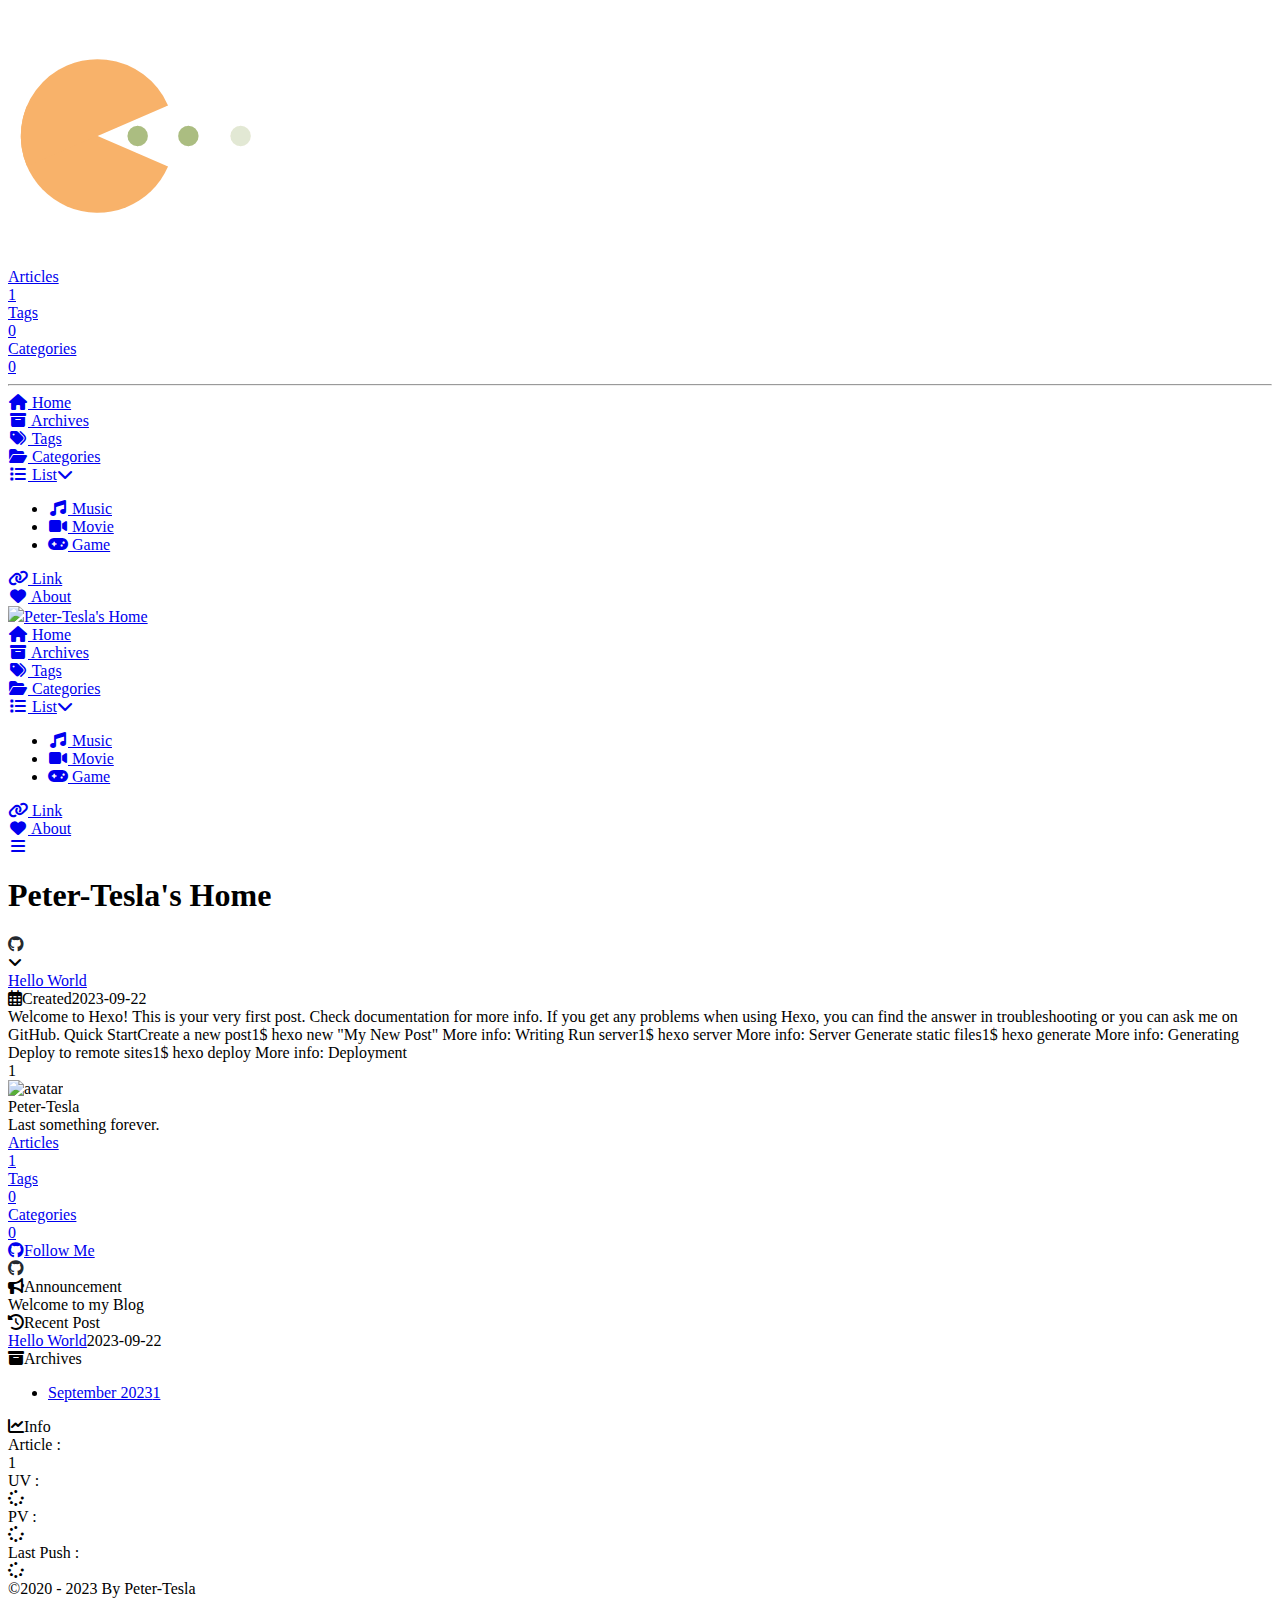
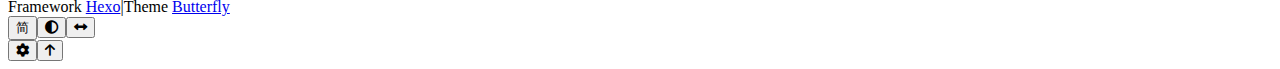
==== commit 2b8f4950: "Site updated: 2023-09-25 21:00:03" ====
--- a/index.html
+++ b/index.html
@@ -55,7 +55,7 @@
   isHome: true,
   isHighlightShrink: false,
   isToc: false,
-  postUpdate: '2023-09-25 20:52:42'
+  postUpdate: '2023-09-25 20:59:59'
 }</script><noscript><style type="text/css">
   #nav {
     opacity: 1
@@ -191,4 +191,4 @@
 Deploy to remote sites1$ hexo deploy
 
 More info: Deployment
-</div></div></div><nav id="pagination"><div class="pagination"><span class="page-number current">1</span></div></nav></div><div class="aside-content" id="aside-content"><div class="card-widget card-info"><div class="is-center"><div class="avatar-img"><img src="https://avatars.githubusercontent.com/u/26982290?v=4" onerror="this.onerror=null;this.src='/github_blog/img/friend_404.gif'" alt="avatar"/></div><div class="author-info__name">Peter-Tesla</div><div class="author-info__description">Last something forever.</div></div><div class="card-info-data site-data is-center"><a href="/github_blog/archives/"><div class="headline">Articles</div><div class="length-num">1</div></a><a href="/github_blog/tags/"><div class="headline">Tags</div><div class="length-num">0</div></a><a href="/github_blog/categories/"><div class="headline">Categories</div><div class="length-num">0</div></a></div><a id="card-info-btn" target="_blank" rel="noopener" href="https://github.com/peter-tesla"><i class="fab fa-github"></i><span>Follow Me</span></a><div class="card-info-social-icons is-center"><a class="social-icon" href="https://github.com/peter-tesla" target="_blank" title="Github"><i class="fab fa-github" style="color: #24292e;"></i></a></div></div><div class="card-widget card-announcement"><div class="item-headline"><i class="fas fa-bullhorn fa-shake"></i><span>Announcement</span></div><div class="announcement_content">Welcome to my Blog</div></div><div class="sticky_layout"><div class="card-widget card-recent-post"><div class="item-headline"><i class="fas fa-history"></i><span>Recent Post</span></div><div class="aside-list"><div class="aside-list-item no-cover"><div class="content"><a class="title" href="/github_blog/2023/09/22/hello-world/" title="Hello World">Hello World</a><time datetime="2023-09-22T15:51:53.849Z" title="Created 2023-09-22 23:51:53">2023-09-22</time></div></div></div></div><div class="card-widget card-archives"><div class="item-headline"><i class="fas fa-archive"></i><span>Archives</span></div><ul class="card-archive-list"><li class="card-archive-list-item"><a class="card-archive-list-link" href="/github_blog/archives/2023/09/"><span class="card-archive-list-date">September 2023</span><span class="card-archive-list-count">1</span></a></li></ul></div><div class="card-widget card-webinfo"><div class="item-headline"><i class="fas fa-chart-line"></i><span>Info</span></div><div class="webinfo"><div class="webinfo-item"><div class="item-name">Article :</div><div class="item-count">1</div></div><div class="webinfo-item"><div class="item-name">UV :</div><div class="item-count" id="busuanzi_value_site_uv"><i class="fa-solid fa-spinner fa-spin"></i></div></div><div class="webinfo-item"><div class="item-name">PV :</div><div class="item-count" id="busuanzi_value_site_pv"><i class="fa-solid fa-spinner fa-spin"></i></div></div><div class="webinfo-item"><div class="item-name">Last Push :</div><div class="item-count" id="last-push-date" data-lastPushDate="2023-09-25T12:52:42.529Z"><i class="fa-solid fa-spinner fa-spin"></i></div></div></div></div></div></div></main><footer id="footer"><div id="footer-wrap"><div class="copyright">&copy;2020 - 2023 By Peter-Tesla</div><div class="framework-info"><span>Framework </span><a target="_blank" rel="noopener" href="https://hexo.io">Hexo</a><span class="footer-separator">|</span><span>Theme </span><a target="_blank" rel="noopener" href="https://github.com/jerryc127/hexo-theme-butterfly">Butterfly</a></div></div></footer></div><div id="rightside"><div id="rightside-config-hide"><button id="translateLink" type="button" title="Switch Between Traditional Chinese And Simplified Chinese">简</button><button id="darkmode" type="button" title="Switch Between Light And Dark Mode"><i class="fas fa-adjust"></i></button><button id="hide-aside-btn" type="button" title="Toggle between single-column and double-column"><i class="fas fa-arrows-alt-h"></i></button></div><div id="rightside-config-show"><button id="rightside_config" type="button" title="Setting"><i class="fas fa-cog fa-spin"></i></button><button id="go-up" type="button" title="Back To Top"><span class="scroll-percent"></span><i class="fas fa-arrow-up"></i></button></div></div><div><script src="/github_blog/js/utils.js"></script><script src="/github_blog/js/main.js"></script><script src="/github_blog/js/tw_cn.js"></script><script src="https://cdn.jsdelivr.net/npm/@fancyapps/ui/dist/fancybox/fancybox.umd.min.js"></script><div class="js-pjax"></div><script async data-pjax src="//busuanzi.ibruce.info/busuanzi/2.3/busuanzi.pure.mini.js"></script></div></body></html>+</div></div></div><nav id="pagination"><div class="pagination"><span class="page-number current">1</span></div></nav></div><div class="aside-content" id="aside-content"><div class="card-widget card-info"><div class="is-center"><div class="avatar-img"><img src="https://avatars.githubusercontent.com/u/26982290?v=4" onerror="this.onerror=null;this.src='/github_blog/img/friend_404.gif'" alt="avatar"/></div><div class="author-info__name">Peter-Tesla</div><div class="author-info__description">Last something forever.</div></div><div class="card-info-data site-data is-center"><a href="/github_blog/archives/"><div class="headline">Articles</div><div class="length-num">1</div></a><a href="/github_blog/tags/"><div class="headline">Tags</div><div class="length-num">0</div></a><a href="/github_blog/categories/"><div class="headline">Categories</div><div class="length-num">0</div></a></div><a id="card-info-btn" target="_blank" rel="noopener" href="https://github.com/peter-tesla"><i class="fab fa-github"></i><span>Follow Me</span></a><div class="card-info-social-icons is-center"><a class="social-icon" href="https://github.com/peter-tesla" target="_blank" title="Github"><i class="fab fa-github" style="color: #24292e;"></i></a></div></div><div class="card-widget card-announcement"><div class="item-headline"><i class="fas fa-bullhorn fa-shake"></i><span>Announcement</span></div><div class="announcement_content">Welcome to my Blog</div></div><div class="sticky_layout"><div class="card-widget card-recent-post"><div class="item-headline"><i class="fas fa-history"></i><span>Recent Post</span></div><div class="aside-list"><div class="aside-list-item no-cover"><div class="content"><a class="title" href="/github_blog/2023/09/22/hello-world/" title="Hello World">Hello World</a><time datetime="2023-09-22T15:51:53.849Z" title="Created 2023-09-22 23:51:53">2023-09-22</time></div></div></div></div><div class="card-widget card-archives"><div class="item-headline"><i class="fas fa-archive"></i><span>Archives</span></div><ul class="card-archive-list"><li class="card-archive-list-item"><a class="card-archive-list-link" href="/github_blog/archives/2023/09/"><span class="card-archive-list-date">September 2023</span><span class="card-archive-list-count">1</span></a></li></ul></div><div class="card-widget card-webinfo"><div class="item-headline"><i class="fas fa-chart-line"></i><span>Info</span></div><div class="webinfo"><div class="webinfo-item"><div class="item-name">Article :</div><div class="item-count">1</div></div><div class="webinfo-item"><div class="item-name">UV :</div><div class="item-count" id="busuanzi_value_site_uv"><i class="fa-solid fa-spinner fa-spin"></i></div></div><div class="webinfo-item"><div class="item-name">PV :</div><div class="item-count" id="busuanzi_value_site_pv"><i class="fa-solid fa-spinner fa-spin"></i></div></div><div class="webinfo-item"><div class="item-name">Last Push :</div><div class="item-count" id="last-push-date" data-lastPushDate="2023-09-25T12:59:59.223Z"><i class="fa-solid fa-spinner fa-spin"></i></div></div></div></div></div></div></main><footer id="footer"><div id="footer-wrap"><div class="copyright">&copy;2020 - 2023 By Peter-Tesla</div><div class="framework-info"><span>Framework </span><a target="_blank" rel="noopener" href="https://hexo.io">Hexo</a><span class="footer-separator">|</span><span>Theme </span><a target="_blank" rel="noopener" href="https://github.com/jerryc127/hexo-theme-butterfly">Butterfly</a></div></div></footer></div><div id="rightside"><div id="rightside-config-hide"><button id="translateLink" type="button" title="Switch Between Traditional Chinese And Simplified Chinese">简</button><button id="darkmode" type="button" title="Switch Between Light And Dark Mode"><i class="fas fa-adjust"></i></button><button id="hide-aside-btn" type="button" title="Toggle between single-column and double-column"><i class="fas fa-arrows-alt-h"></i></button></div><div id="rightside-config-show"><button id="rightside_config" type="button" title="Setting"><i class="fas fa-cog fa-spin"></i></button><button id="go-up" type="button" title="Back To Top"><span class="scroll-percent"></span><i class="fas fa-arrow-up"></i></button></div></div><div><script src="/github_blog/js/utils.js"></script><script src="/github_blog/js/main.js"></script><script src="/github_blog/js/tw_cn.js"></script><script src="https://cdn.jsdelivr.net/npm/@fancyapps/ui/dist/fancybox/fancybox.umd.min.js"></script><div class="js-pjax"></div><script async data-pjax src="//busuanzi.ibruce.info/busuanzi/2.3/busuanzi.pure.mini.js"></script></div></body></html>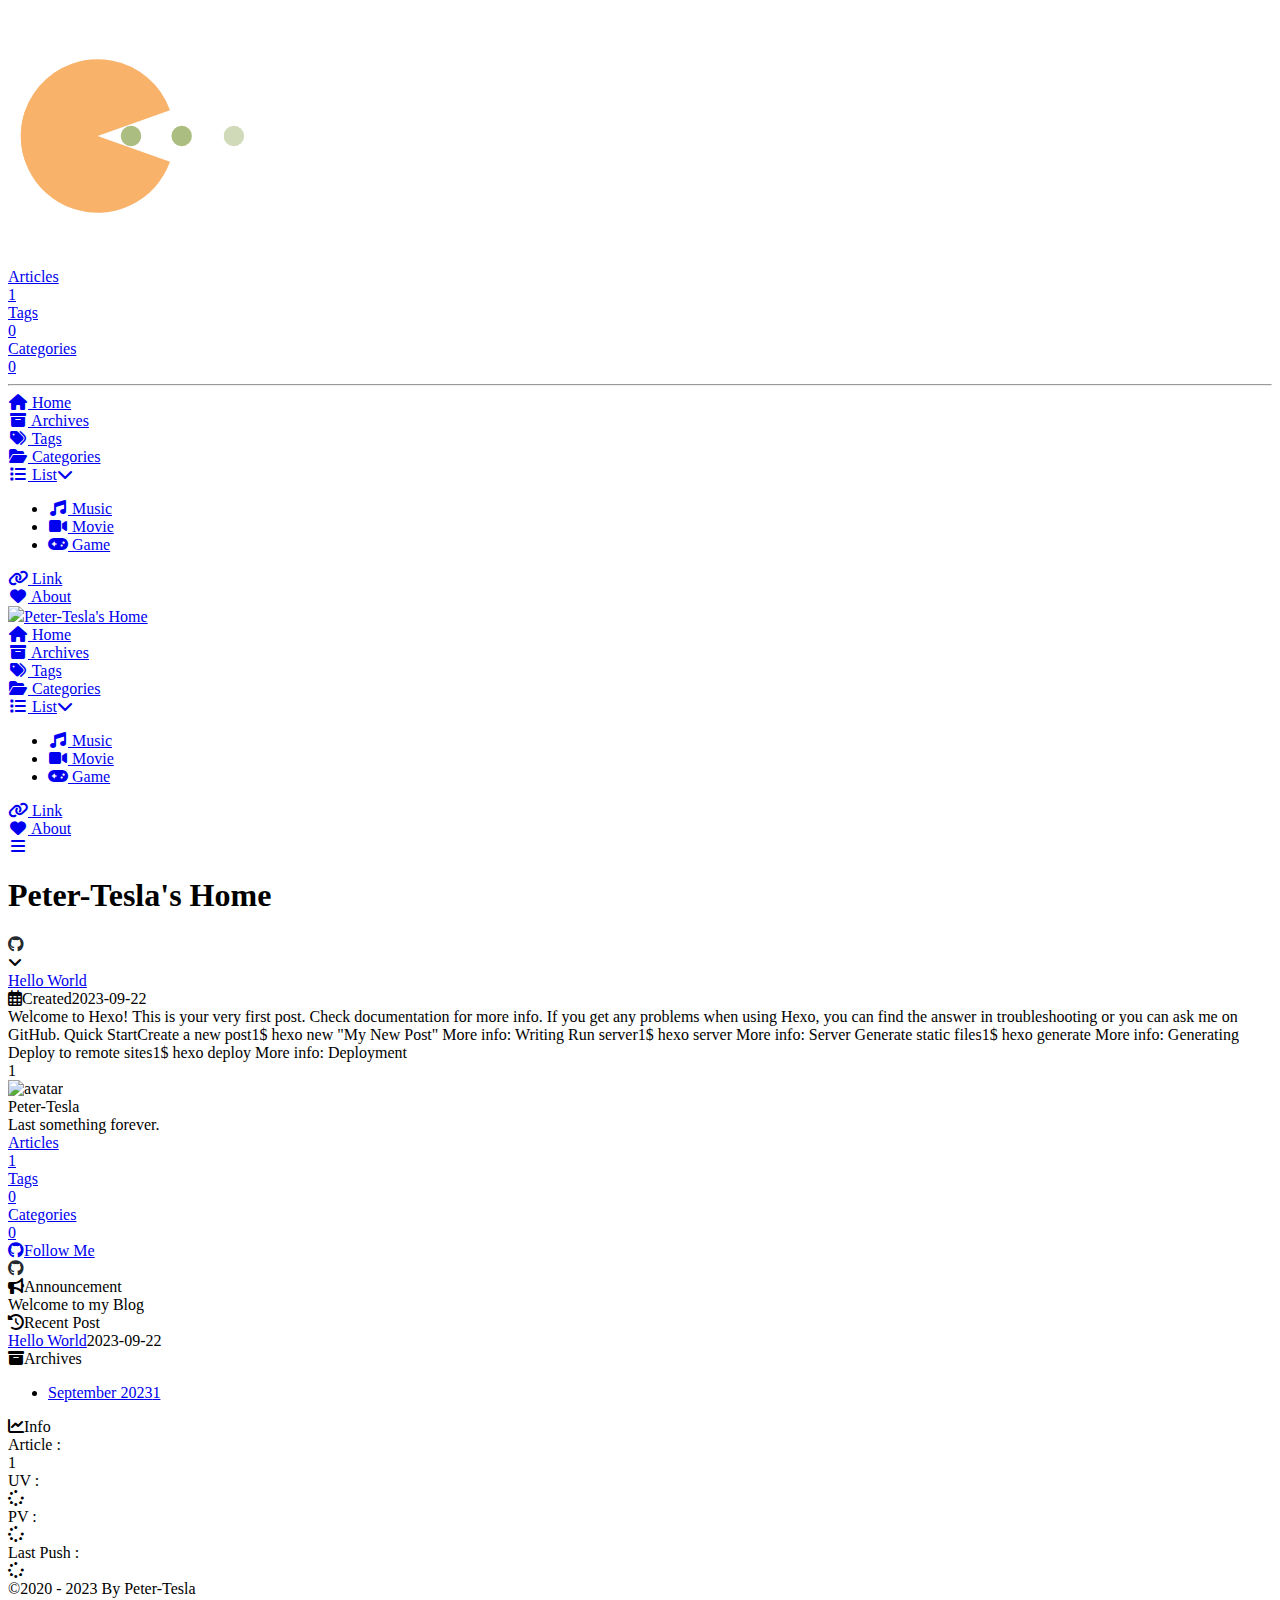
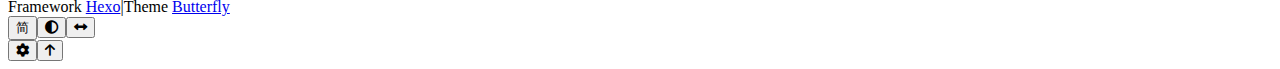
==== commit f8cb2bc7: "Site updated: 2023-09-26 19:49:51" ====
--- a/index.html
+++ b/index.html
@@ -55,7 +55,7 @@
   isHome: true,
   isHighlightShrink: false,
   isToc: false,
-  postUpdate: '2023-09-25 20:59:59'
+  postUpdate: '2023-09-26 19:49:16'
 }</script><noscript><style type="text/css">
   #nav {
     opacity: 1
@@ -191,4 +191,4 @@
 Deploy to remote sites1$ hexo deploy
 
 More info: Deployment
-</div></div></div><nav id="pagination"><div class="pagination"><span class="page-number current">1</span></div></nav></div><div class="aside-content" id="aside-content"><div class="card-widget card-info"><div class="is-center"><div class="avatar-img"><img src="https://avatars.githubusercontent.com/u/26982290?v=4" onerror="this.onerror=null;this.src='/github_blog/img/friend_404.gif'" alt="avatar"/></div><div class="author-info__name">Peter-Tesla</div><div class="author-info__description">Last something forever.</div></div><div class="card-info-data site-data is-center"><a href="/github_blog/archives/"><div class="headline">Articles</div><div class="length-num">1</div></a><a href="/github_blog/tags/"><div class="headline">Tags</div><div class="length-num">0</div></a><a href="/github_blog/categories/"><div class="headline">Categories</div><div class="length-num">0</div></a></div><a id="card-info-btn" target="_blank" rel="noopener" href="https://github.com/peter-tesla"><i class="fab fa-github"></i><span>Follow Me</span></a><div class="card-info-social-icons is-center"><a class="social-icon" href="https://github.com/peter-tesla" target="_blank" title="Github"><i class="fab fa-github" style="color: #24292e;"></i></a></div></div><div class="card-widget card-announcement"><div class="item-headline"><i class="fas fa-bullhorn fa-shake"></i><span>Announcement</span></div><div class="announcement_content">Welcome to my Blog</div></div><div class="sticky_layout"><div class="card-widget card-recent-post"><div class="item-headline"><i class="fas fa-history"></i><span>Recent Post</span></div><div class="aside-list"><div class="aside-list-item no-cover"><div class="content"><a class="title" href="/github_blog/2023/09/22/hello-world/" title="Hello World">Hello World</a><time datetime="2023-09-22T15:51:53.849Z" title="Created 2023-09-22 23:51:53">2023-09-22</time></div></div></div></div><div class="card-widget card-archives"><div class="item-headline"><i class="fas fa-archive"></i><span>Archives</span></div><ul class="card-archive-list"><li class="card-archive-list-item"><a class="card-archive-list-link" href="/github_blog/archives/2023/09/"><span class="card-archive-list-date">September 2023</span><span class="card-archive-list-count">1</span></a></li></ul></div><div class="card-widget card-webinfo"><div class="item-headline"><i class="fas fa-chart-line"></i><span>Info</span></div><div class="webinfo"><div class="webinfo-item"><div class="item-name">Article :</div><div class="item-count">1</div></div><div class="webinfo-item"><div class="item-name">UV :</div><div class="item-count" id="busuanzi_value_site_uv"><i class="fa-solid fa-spinner fa-spin"></i></div></div><div class="webinfo-item"><div class="item-name">PV :</div><div class="item-count" id="busuanzi_value_site_pv"><i class="fa-solid fa-spinner fa-spin"></i></div></div><div class="webinfo-item"><div class="item-name">Last Push :</div><div class="item-count" id="last-push-date" data-lastPushDate="2023-09-25T12:59:59.223Z"><i class="fa-solid fa-spinner fa-spin"></i></div></div></div></div></div></div></main><footer id="footer"><div id="footer-wrap"><div class="copyright">&copy;2020 - 2023 By Peter-Tesla</div><div class="framework-info"><span>Framework </span><a target="_blank" rel="noopener" href="https://hexo.io">Hexo</a><span class="footer-separator">|</span><span>Theme </span><a target="_blank" rel="noopener" href="https://github.com/jerryc127/hexo-theme-butterfly">Butterfly</a></div></div></footer></div><div id="rightside"><div id="rightside-config-hide"><button id="translateLink" type="button" title="Switch Between Traditional Chinese And Simplified Chinese">简</button><button id="darkmode" type="button" title="Switch Between Light And Dark Mode"><i class="fas fa-adjust"></i></button><button id="hide-aside-btn" type="button" title="Toggle between single-column and double-column"><i class="fas fa-arrows-alt-h"></i></button></div><div id="rightside-config-show"><button id="rightside_config" type="button" title="Setting"><i class="fas fa-cog fa-spin"></i></button><button id="go-up" type="button" title="Back To Top"><span class="scroll-percent"></span><i class="fas fa-arrow-up"></i></button></div></div><div><script src="/github_blog/js/utils.js"></script><script src="/github_blog/js/main.js"></script><script src="/github_blog/js/tw_cn.js"></script><script src="https://cdn.jsdelivr.net/npm/@fancyapps/ui/dist/fancybox/fancybox.umd.min.js"></script><div class="js-pjax"></div><script async data-pjax src="//busuanzi.ibruce.info/busuanzi/2.3/busuanzi.pure.mini.js"></script></div></body></html>+</div></div></div><nav id="pagination"><div class="pagination"><span class="page-number current">1</span></div></nav></div><div class="aside-content" id="aside-content"><div class="card-widget card-info"><div class="is-center"><div class="avatar-img"><img src="https://avatars.githubusercontent.com/u/26982290?v=4" onerror="this.onerror=null;this.src='/github_blog/img/friend_404.gif'" alt="avatar"/></div><div class="author-info__name">Peter-Tesla</div><div class="author-info__description">Last something forever.</div></div><div class="card-info-data site-data is-center"><a href="/github_blog/archives/"><div class="headline">Articles</div><div class="length-num">1</div></a><a href="/github_blog/tags/"><div class="headline">Tags</div><div class="length-num">0</div></a><a href="/github_blog/categories/"><div class="headline">Categories</div><div class="length-num">0</div></a></div><a id="card-info-btn" target="_blank" rel="noopener" href="https://github.com/peter-tesla"><i class="fab fa-github"></i><span>Follow Me</span></a><div class="card-info-social-icons is-center"><a class="social-icon" href="https://github.com/peter-tesla" target="_blank" title="Github"><i class="fab fa-github" style="color: #24292e;"></i></a></div></div><div class="card-widget card-announcement"><div class="item-headline"><i class="fas fa-bullhorn fa-shake"></i><span>Announcement</span></div><div class="announcement_content">Welcome to my Blog</div></div><div class="sticky_layout"><div class="card-widget card-recent-post"><div class="item-headline"><i class="fas fa-history"></i><span>Recent Post</span></div><div class="aside-list"><div class="aside-list-item no-cover"><div class="content"><a class="title" href="/github_blog/2023/09/22/hello-world/" title="Hello World">Hello World</a><time datetime="2023-09-22T15:51:53.849Z" title="Created 2023-09-22 23:51:53">2023-09-22</time></div></div></div></div><div class="card-widget card-archives"><div class="item-headline"><i class="fas fa-archive"></i><span>Archives</span></div><ul class="card-archive-list"><li class="card-archive-list-item"><a class="card-archive-list-link" href="/github_blog/archives/2023/09/"><span class="card-archive-list-date">September 2023</span><span class="card-archive-list-count">1</span></a></li></ul></div><div class="card-widget card-webinfo"><div class="item-headline"><i class="fas fa-chart-line"></i><span>Info</span></div><div class="webinfo"><div class="webinfo-item"><div class="item-name">Article :</div><div class="item-count">1</div></div><div class="webinfo-item"><div class="item-name">UV :</div><div class="item-count" id="busuanzi_value_site_uv"><i class="fa-solid fa-spinner fa-spin"></i></div></div><div class="webinfo-item"><div class="item-name">PV :</div><div class="item-count" id="busuanzi_value_site_pv"><i class="fa-solid fa-spinner fa-spin"></i></div></div><div class="webinfo-item"><div class="item-name">Last Push :</div><div class="item-count" id="last-push-date" data-lastPushDate="2023-09-26T11:49:16.042Z"><i class="fa-solid fa-spinner fa-spin"></i></div></div></div></div></div></div></main><footer id="footer"><div id="footer-wrap"><div class="copyright">&copy;2020 - 2023 By Peter-Tesla</div><div class="framework-info"><span>Framework </span><a target="_blank" rel="noopener" href="https://hexo.io">Hexo</a><span class="footer-separator">|</span><span>Theme </span><a target="_blank" rel="noopener" href="https://github.com/jerryc127/hexo-theme-butterfly">Butterfly</a></div></div></footer></div><div id="rightside"><div id="rightside-config-hide"><button id="translateLink" type="button" title="Switch Between Traditional Chinese And Simplified Chinese">简</button><button id="darkmode" type="button" title="Switch Between Light And Dark Mode"><i class="fas fa-adjust"></i></button><button id="hide-aside-btn" type="button" title="Toggle between single-column and double-column"><i class="fas fa-arrows-alt-h"></i></button></div><div id="rightside-config-show"><button id="rightside_config" type="button" title="Setting"><i class="fas fa-cog fa-spin"></i></button><button id="go-up" type="button" title="Back To Top"><span class="scroll-percent"></span><i class="fas fa-arrow-up"></i></button></div></div><div><script src="/github_blog/js/utils.js"></script><script src="/github_blog/js/main.js"></script><script src="/github_blog/js/tw_cn.js"></script><script src="https://cdn.jsdelivr.net/npm/@fancyapps/ui/dist/fancybox/fancybox.umd.min.js"></script><div class="js-pjax"></div><script async data-pjax src="//busuanzi.ibruce.info/busuanzi/2.3/busuanzi.pure.mini.js"></script></div></body></html>